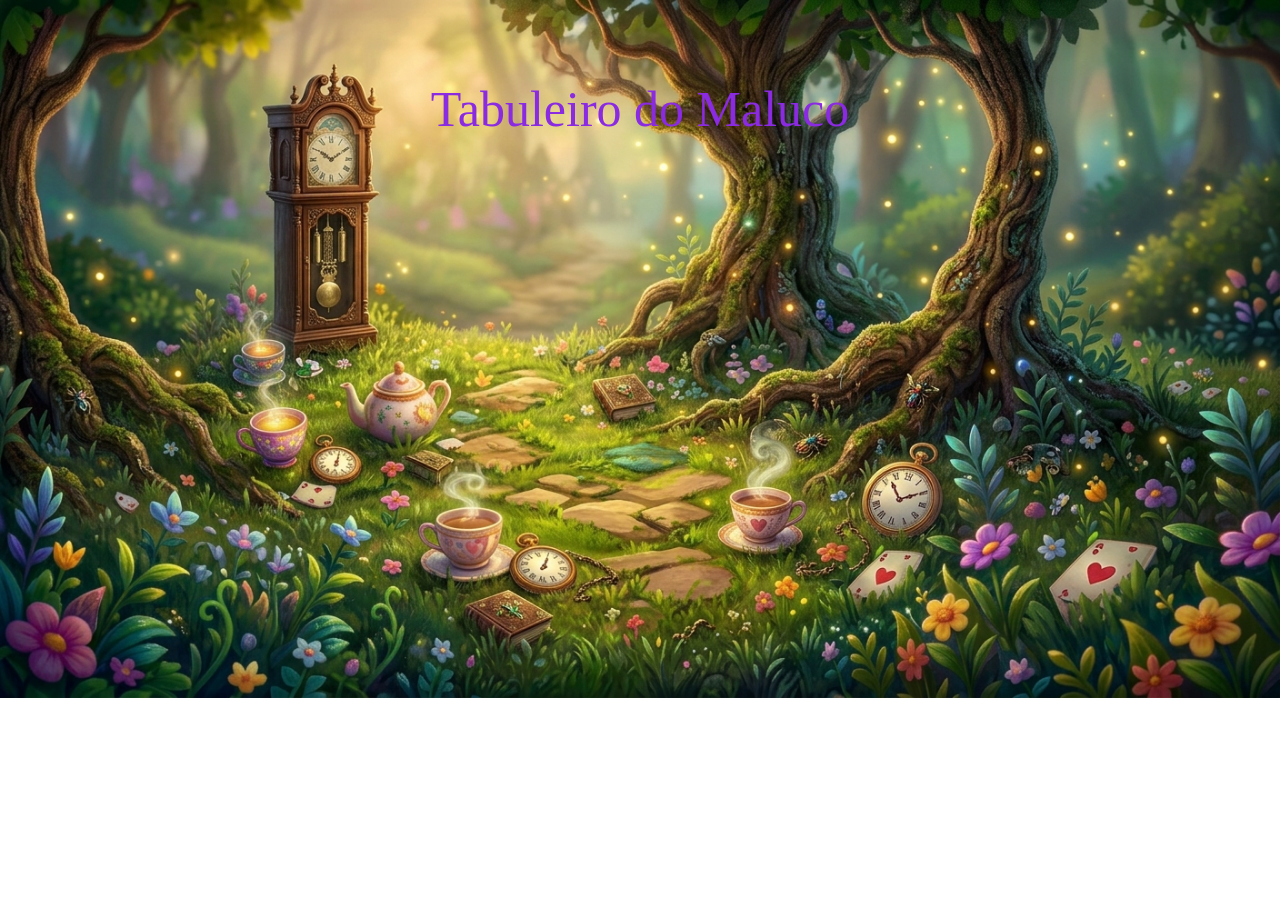
==== view/paginaInicial/index.html @ b0cfc672 "adicionado body customizado e o css" ====
<!DOCTYPE html>
<html lang="en">
<head>
  <meta charset="UTF-8">
  <meta name="viewport" content="width=device-width, initial-scale=1.0">
  <title>Tabuleiro Maluco</title>
</head>
<body>

  <header>Tabuleiro do Maluco</header>
  

  <link rel="stylesheet" href="style.css">
</body>
</html>
---- view/paginaInicial/style.css ----
body{
  background-image: url("/view/imgs/bodySite.jpg");
  background-size: cover;
  background-repeat: no-repeat ;
}

header{
  font-size: 50px;
  display: flex;
  text-align: center;
  justify-content: center;
 margin:  80px;
 color: blueviolet;
}
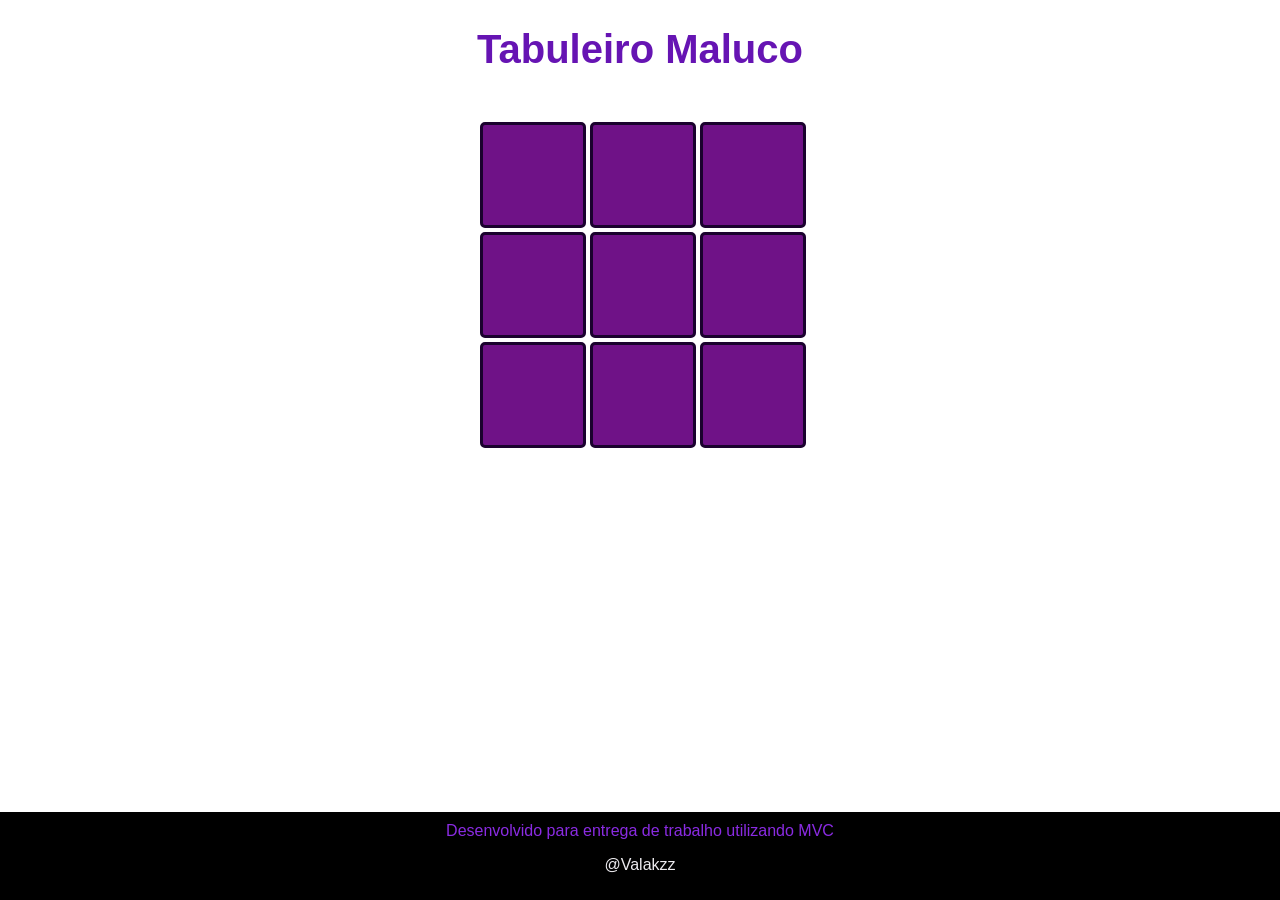
==== commit b1081367: "Fate - Adicionado html no view" ====
--- a/view/paginaInicial/index.html
+++ b/view/paginaInicial/index.html
@@ -4,12 +4,39 @@
   <meta charset="UTF-8">
   <meta name="viewport" content="width=device-width, initial-scale=1.0">
   <title>Tabuleiro Maluco</title>
+  <link rel="stylesheet" href="style.css">
 </head>
 <body>
-
-  <header>Tabuleiro do Maluco</header>
   
 
-  <link rel="stylesheet" href="style.css">
+<main>
+  <header>
+  <h1>Tabuleiro Maluco</h1>
+</header>
+
+  <div id="tabuleiro" class="tabuleiro">
+    <div class="casa" data-linha="0" data-coluna="0"></div>
+    <div class="casa" data-linha="0" data-coluna="1"></div>
+    <div class="casa" data-linha="0" data-coluna="2"></div>
+
+    <div class="casa" data-linha="1" data-coluna="0"></div>
+    <div class="casa" data-linha="1" data-coluna="1"></div>
+    <div class="casa" data-linha="1" data-coluna="2"></div>
+
+    <div class="casa" data-linha="2" data-coluna="0"></div>
+    <div class="casa" data-linha="2" data-coluna="1"></div>
+    <div class="casa" data-linha="2" data-coluna="2"></div>
+  </div>
+</main>
+
+
+
+
+
+  <footer>
+    <span>Desenvolvido para entrega de trabalho utilizando MVC
+      <p>@Valakzz</p>
+  </footer>
+    
 </body>
 </html>
--- a/view/paginaInicial/style.css
+++ b/view/paginaInicial/style.css
@@ -1,14 +1,83 @@
-body{
-  background-image: url("/view/imgs/bodySite.jpg");
+body {
+  background-image: url("/Tabuleiro-Maluco/view/imgs/fundoSIte.jpeg");
   background-size: cover;
-  background-repeat: no-repeat ;
+  margin: 0;
+  height: 100%;
+  flex-direction: column;
+  font-family: 'Matcha World', sans-serif;
 }
 
+
+@font-face {
+    font-family: 'Matcha World';
+    src: url('/Tabuleiro-Maluco/view/paginaInicial/font/Matcha\ World.ttf') format('truetype');
+    font-weight: normal;
+    font-style: normal;
+}
+
+
 header{
-  font-size: 50px;
+  text-align: center;
+   font-size: 20px;
+   color: rgb(102, 20, 179);
+   margin: 0;
+    padding: 0;
+}
+
+header h1{
+  margin-bottom: 30px;
+
+}
+
+.tabuleiro{
+color: aliceblue;  display: grid;
+ grid-template-columns: repeat(3, 100px);
+ grid-template-rows: repeat(3, 100px);
+ gap: 10px;
+ justify-content: center;
+ align-content: center;
+ margin-top: 50px;
+}
+
+.casa{
+  width: 100px;
+  height: 100px;
+  background-color: rgb(111, 18, 135);
+  border: 3px solid #1a022e;
+  cursor: pointer;
+  transition: transform 0.2s, background-color 0.2s;
+  border-radius: 5px;
+
+}
+
+.casa:hover {
+    background-color: rgba(255, 255, 255, 1);
+    transform: scale(1.05);
+}
+
+
+
+
+footer {
+ position: fixed;
+    bottom: 0;
+    width: 100%;
+    background-color:black;
+    color: white;
+    text-align: center;
+    padding: 10px 0;
+    z-index: 1000;
+    
+}
+
+footer span{
+  color: blueviolet;
+}
+
+
+footer span p{
+  color: rgb(237, 235, 239);
   display: flex;
-  text-align: center;
   justify-content: center;
- margin:  80px;
- color: blueviolet;
-}+  
+}
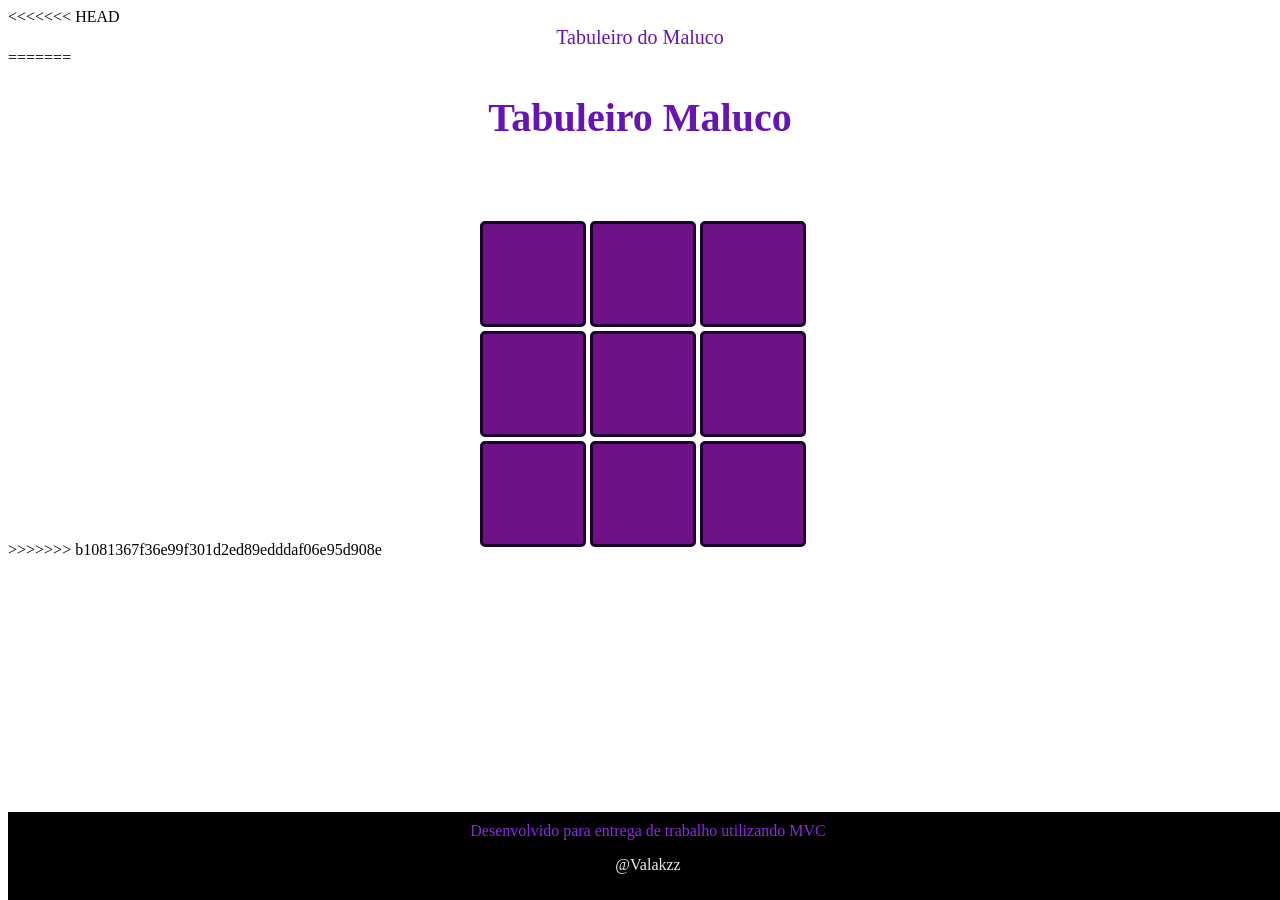
==== commit 2546ed0f: "fix: resolve conflitos de merge" ====
--- a/view/paginaInicial/index.html
+++ b/view/paginaInicial/index.html
@@ -4,6 +4,15 @@
   <meta charset="UTF-8">
   <meta name="viewport" content="width=device-width, initial-scale=1.0">
   <title>Tabuleiro Maluco</title>
+<<<<<<< HEAD
+</head>
+<body>
+
+  <header>Tabuleiro do Maluco</header>
+  
+
+  <link rel="stylesheet" href="style.css">
+=======
   <link rel="stylesheet" href="style.css">
 </head>
 <body>
@@ -38,5 +47,6 @@
       <p>@Valakzz</p>
   </footer>
     
+>>>>>>> b1081367f36e99f301d2ed89edddaf06e95d908e
 </body>
 </html>
--- a/view/paginaInicial/style.css
+++ b/view/paginaInicial/style.css
@@ -1,3 +1,19 @@
+<<<<<<< HEAD
+body{
+  background-image: url("/view/imgs/bodySite.jpg");
+  background-size: cover;
+  background-repeat: no-repeat ;
+}
+
+header{
+  font-size: 50px;
+  display: flex;
+  text-align: center;
+  justify-content: center;
+ margin:  80px;
+ color: blueviolet;
+}
+=======
 body {
   background-image: url("/Tabuleiro-Maluco/view/imgs/fundoSIte.jpeg");
   background-size: cover;
@@ -81,3 +97,4 @@
   justify-content: center;
   
 }
+>>>>>>> b1081367f36e99f301d2ed89edddaf06e95d908e
--- a/view/paginaInicial/style.css
+++ b/view/paginaInicial/style.css
@@ -1,3 +1,19 @@
+<<<<<<< HEAD
+body{
+  background-image: url("/view/imgs/bodySite.jpg");
+  background-size: cover;
+  background-repeat: no-repeat ;
+}
+
+header{
+  font-size: 50px;
+  display: flex;
+  text-align: center;
+  justify-content: center;
+ margin:  80px;
+ color: blueviolet;
+}
+=======
 body {
   background-image: url("/Tabuleiro-Maluco/view/imgs/fundoSIte.jpeg");
   background-size: cover;
@@ -81,3 +97,4 @@
   justify-content: center;
   
 }
+>>>>>>> b1081367f36e99f301d2ed89edddaf06e95d908e
